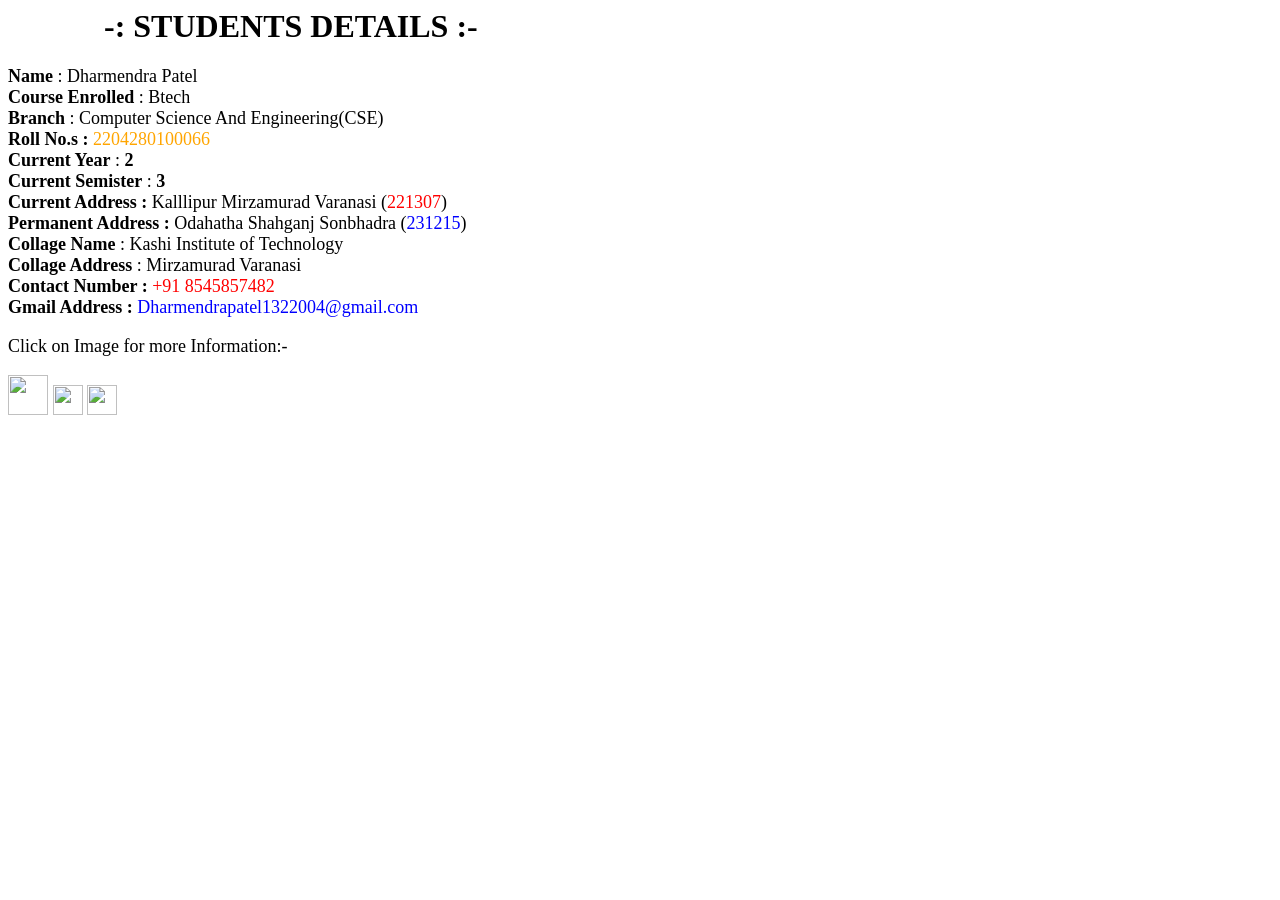
==== 1.html @ 104dd267 "Add files via upload Basic of html." ====
<html>
<head>
<title>Basic of Web Development</title>
</head>
<body >
<h1>&nbsp&nbsp&nbsp&nbsp&nbsp&nbsp&nbsp&nbsp&nbsp&nbsp&nbsp -: STUDENTS DETAILS :- </h1>
<form><font size="4"><b>Name </b>:  Dharmendra Patel<br>
     <b>Course Enrolled</b> :     Btech
<br><b>Branch </b> :  Computer Science And Engineering(CSE)<br> 
<b>Roll No.s  :  </b><font color="orange">2204280100066</font><br>
<b>Current Year</b>  :  <b>2</b><br><b>Current Semister</b>  :  <b>3</b><br>
<b>Current Address : </b>Kalllipur Mirzamurad Varanasi (<font color="red">221307</font>)<br>
<b>Permanent Address :  </b>Odahatha Shahganj  Sonbhadra (<font color="blue">231215</font>)<br><b>Collage Name </b> :  Kashi Institute of Technology<br><b>Collage Address</b>  :  Mirzamurad Varanasi<br>
<b>Contact Number :  </b><font color="red">+91 8545857482</font><br><b>Gmail Address  :  </b><font color="blue">Dharmendrapatel1322004@gmail.com</font></br>
</form>
<p>Click on Image for more Information:-</p> 
<a href="https://www.hackerrank.com/dharmendrapatel8"><img src="https://upload.wikimedia.org/wikipedia/commons/6/65/HackerRank_logo.png" height="40px" width="40px"></a>
<a href="https://github.com/Dharmendra4455"><img src="https://upload.wikimedia.org/wikipedia/commons/c/c2/GitHub_Invertocat_Logo.svg"  height="30px" width="30px"></a>
<a href="https://www.linkedin.com/in/dharmendra-patel8090"><img src="https://cdn-icons-png.flaticon.com/128/2504/2504923.png"  height="30px" width="30px"></a>
</body>
</html>
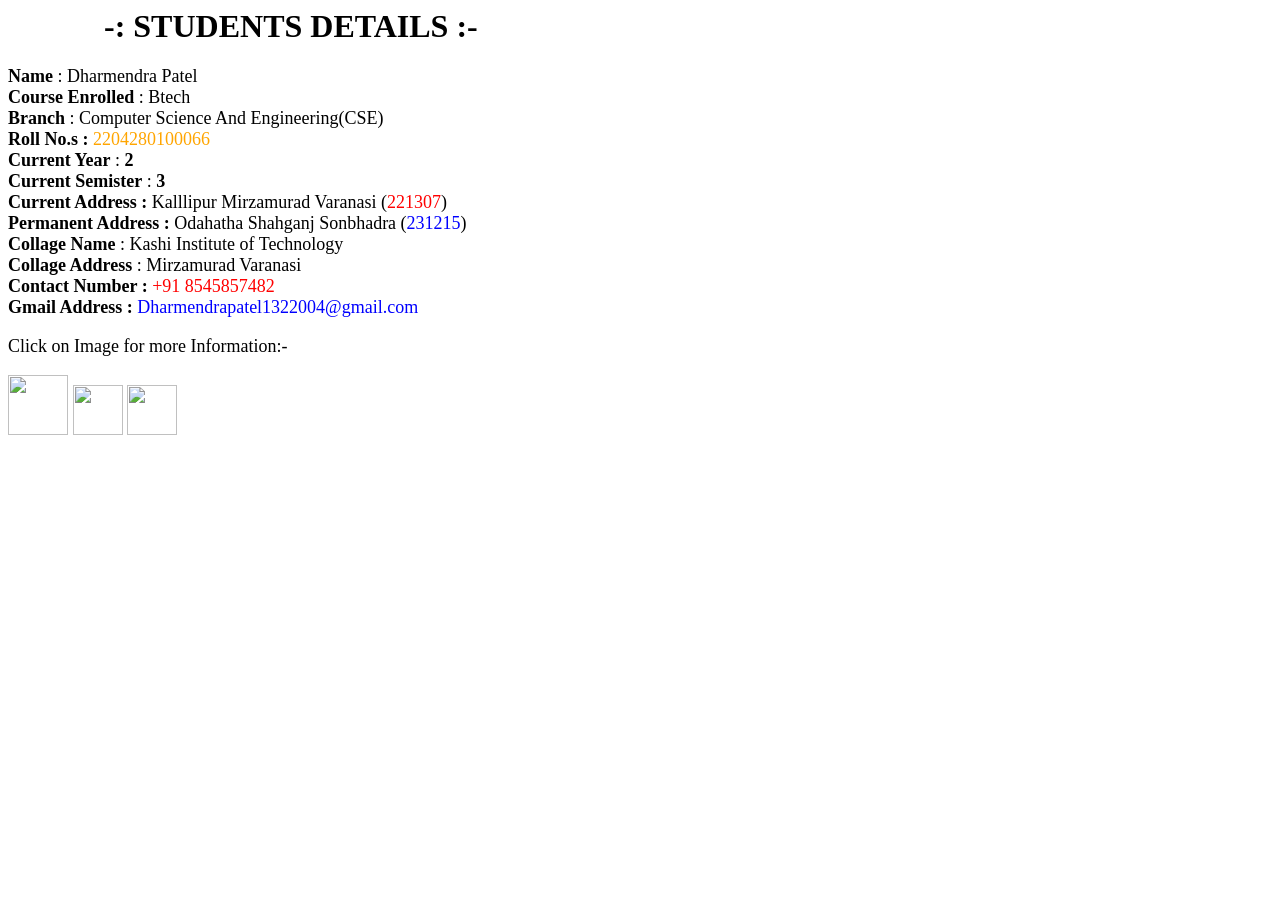
==== commit 5928fec6: "Update Dharmendra patel.html" ====
--- a/1.html
+++ b/1.html
@@ -1,21 +1,21 @@
-<html>
-<head>
-<title>Basic of Web Development</title>
-</head>
-<body >
-<h1>&nbsp&nbsp&nbsp&nbsp&nbsp&nbsp&nbsp&nbsp&nbsp&nbsp&nbsp -: STUDENTS DETAILS :- </h1>
-<form><font size="4"><b>Name </b>:  Dharmendra Patel<br>
-     <b>Course Enrolled</b> :     Btech
-<br><b>Branch </b> :  Computer Science And Engineering(CSE)<br> 
-<b>Roll No.s  :  </b><font color="orange">2204280100066</font><br>
-<b>Current Year</b>  :  <b>2</b><br><b>Current Semister</b>  :  <b>3</b><br>
-<b>Current Address : </b>Kalllipur Mirzamurad Varanasi (<font color="red">221307</font>)<br>
-<b>Permanent Address :  </b>Odahatha Shahganj  Sonbhadra (<font color="blue">231215</font>)<br><b>Collage Name </b> :  Kashi Institute of Technology<br><b>Collage Address</b>  :  Mirzamurad Varanasi<br>
-<b>Contact Number :  </b><font color="red">+91 8545857482</font><br><b>Gmail Address  :  </b><font color="blue">Dharmendrapatel1322004@gmail.com</font></br>
-</form>
-<p>Click on Image for more Information:-</p> 
-<a href="https://www.hackerrank.com/dharmendrapatel8"><img src="https://upload.wikimedia.org/wikipedia/commons/6/65/HackerRank_logo.png" height="40px" width="40px"></a>
-<a href="https://github.com/Dharmendra4455"><img src="https://upload.wikimedia.org/wikipedia/commons/c/c2/GitHub_Invertocat_Logo.svg"  height="30px" width="30px"></a>
-<a href="https://www.linkedin.com/in/dharmendra-patel8090"><img src="https://cdn-icons-png.flaticon.com/128/2504/2504923.png"  height="30px" width="30px"></a>
-</body>
-</html>
+<html>
+<head>
+<title>Basic of Web Development</title>
+</head>
+<body >
+<h1>&nbsp&nbsp&nbsp&nbsp&nbsp&nbsp&nbsp&nbsp&nbsp&nbsp&nbsp -: STUDENTS DETAILS :- </h1>
+<form><font size="4"><b>Name </b>:  Dharmendra Patel<br>
+     <b>Course Enrolled</b> :     Btech
+<br><b>Branch </b> :  Computer Science And Engineering(CSE)<br> 
+<b>Roll No.s  :  </b><font color="orange">2204280100066</font><br>
+<b>Current Year</b>  :  <b>2</b><br><b>Current Semister</b>  :  <b>3</b><br>
+<b>Current Address : </b>Kalllipur Mirzamurad Varanasi (<font color="red">221307</font>)<br>
+<b>Permanent Address :  </b>Odahatha Shahganj  Sonbhadra (<font color="blue">231215</font>)<br><b>Collage Name </b> :  Kashi Institute of Technology<br><b>Collage Address</b>  :  Mirzamurad Varanasi<br>
+<b>Contact Number :  </b><font color="red">+91 8545857482</font><br><b>Gmail Address  :  </b><font color="blue">Dharmendrapatel1322004@gmail.com</font></br>
+</form>
+<p>Click on Image for more Information:-</p> 
+<a href="https://www.hackerrank.com/dharmendrapatel8"><img src="https://upload.wikimedia.org/wikipedia/commons/6/65/HackerRank_logo.png" height="60px" width="60px"></a>
+<a href="https://github.com/Dharmendra4455"><img src="https://upload.wikimedia.org/wikipedia/commons/c/c2/GitHub_Invertocat_Logo.svg"  height="50px" width="50px"></a>
+<a href="https://www.linkedin.com/in/dharmendra-patel8090"><img src="https://cdn-icons-png.flaticon.com/128/2504/2504923.png"  height="50px" width="50px"></a>
+</body>
+</html>
